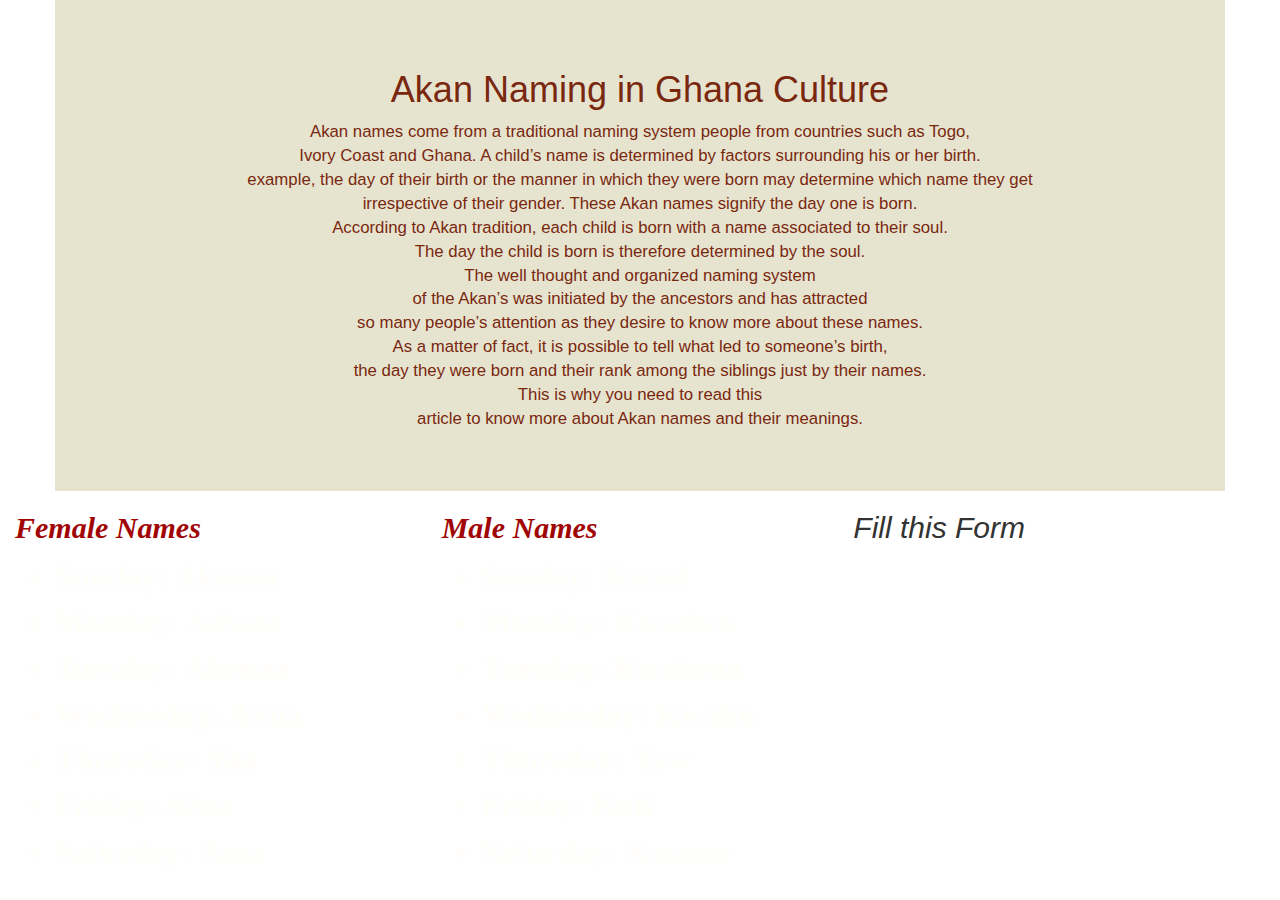
==== index.html @ 7774df54 "more commits" ====
<!DOCTYPE html>
<html>
<head>
  <meta name="viewport" content="width=device-width, initial-scale=1">
  <link rel="stylesheet" href="index.css">
  <link rel="stylesheet" href="https://maxcdn.bootstrapcdn.com/bootstrap/3.4.1/css/bootstrap.min.css">
  <script src="scripts/main.js"></script>
  <title>AKAN NAMING</title>
</head>
<body background-color: hsla(70, 40%, 35%, .65);>
<div class="container"></div>
      <div class="container" style="padding-block: 50px;text-align: center;
      color: rgb(121, 40, 15); font-size: larger; font-family: sans-serif;">
      <span><h1>Akan Naming in Ghana Culture</h1></span>
      <p>Akan names come from a traditional naming system 
      people from countries such as Togo, <br> Ivory Coast and Ghana. 
      A child’s name is determined by factors surrounding his or her birth. 
      <br> example, the day of their birth or the manner in which they were born 
      may determine which name they get <br> irrespective of their gender. 
      These Akan names signify the day one is born. <br> According to Akan tradition, 
      each child is born with a name associated to their soul. 
      <br>The day the child is born is therefore determined by the soul. <br> 
      The well thought and organized naming system <br>
      of the Akan’s was initiated 
      by the ancestors and has attracted <br>so many people’s attention 
      as they desire to know more about these names. <br>As a matter of fact, 
      it is possible to tell what led to someone’s birth, 
      <br>the day they were born and their rank among 
      the siblings just by their names. <br>
      This is why you need to read this <br>article to know more about Akan 
      names and their meanings.</p>
       </div>
      </div>
    </div>
      <span>
        <span>
            </span>
              </span>
                </span>   
              </div>
              <div class="col-md-4">
                  <h2>Female Names</h2>
                  <ul>
                      <li>Sunday: Akosua</li>
                      <li> Monday: Adwoa</li>
                      <li>Tuesday: Abenaa</li>
                      <li>Wednesday: Akua</li>
                      <li>Thursday: Yaa</li>
                      <li>Friday: Afua</li>
                      <li>Saturday: Ama</li>
                  </ul>
              </div>
              <div class="col-md-4">
                  <h2>Male Names</h2>
                  <ul>
                      <li>Sunday: Kwasi</li>
                      <li>Monday: Kwadwo</li>
                      <li> Tuesday: Kwabena</li>
                      <li> Wednesday: Kwaku</li>
                      <li>Thursday: Yaw</li>
                      <li>Friday: Kofi</li>
                      <li>Saturday: Kwame</li>
                  </ul>
              </div>
              <div class="col-md-4"></div>
                <h2>Fill this Form</h2>
              <form>
                <div>
                  <label for="Year"></label>
                  <div>
                    <label for="Month"></label>
                    <div>
                      <label for="Day"></label>
                    </div>
                  </div>
                </div>
              </form>

</body>
</html>
---- index.css ----
body{
    background-color: rgb(223, 214, 141);
}
.container{
    background-color: rgb(230, 228, 207);
}
body{
    background-image: url("https://bit.ly/3yPlaFi");
    background-repeat: no-repeat;
    background-size: cover;
}
h1{
    font-size: 50px;
    text-align: center;
    font-family: 'Anton', sans-serif;
}
.col-md-4 h2{
    font-family: 'Enriqueta', serif;
    font-weight: bold;
    color: rgb(161, 6, 6);
    stroke: rgb(238, 8, 8);
    stroke-width: inherit;
    }
li{
    color: rgb(255, 254, 251);
    font-weight: bolder;
    font-family: fantasy;
    text-emphasis: none;
    text-shadow: lightgreen;
    font-size: xx-large;
}
h2{
    text-emphasis: none;
    font-weight: bolder;
    color: blanchedalmond;
    font-style: italic;
}
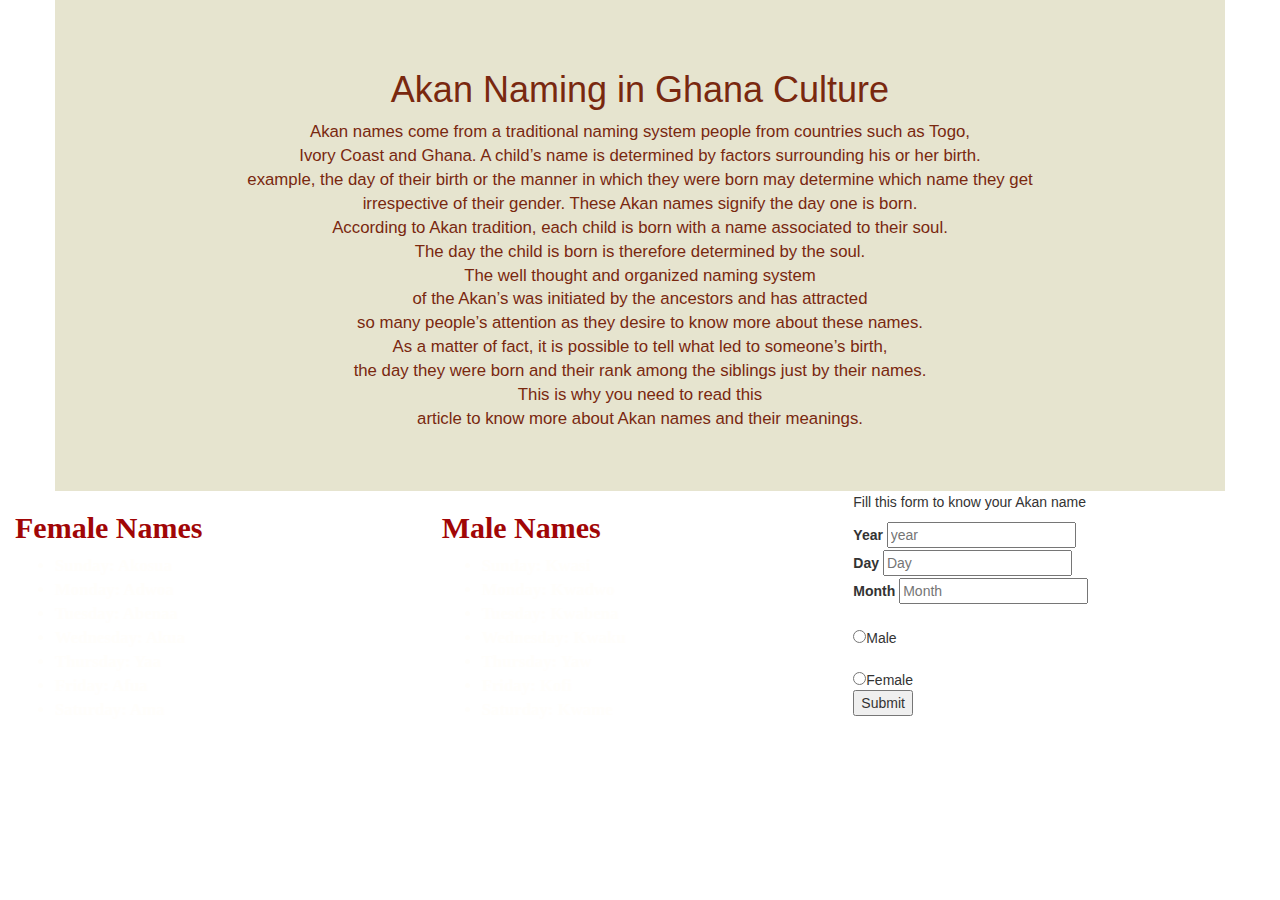
==== commit bf041342: "commit forms" ====
--- a/index.html
+++ b/index.html
@@ -62,19 +62,39 @@
                       <li>Saturday: Kwame</li>
                   </ul>
               </div>
+              <div>
               <div class="col-md-4"></div>
-                <h2>Fill this Form</h2>
-              <form>
+                <p>Fill this form to know your Akan name</p>
+                <form id="index.html"></form>
                 <div>
-                  <label for="Year"></label>
-                  <div>
-                    <label for="Month"></label>
+                <div class="form">
+                    <label for="input-century">Year</label>
+                    <input type="number" class="form" id="main" required placeholder="year"><br>
+                    <div class="form">
+                      <div>
+                    <label for="input-Day">Day</label>
+                    <input type="number" class="form" id="name" required placeholder="Day"><br>
+                    </div>
                     <div>
-                      <label for="Day"></label>
+                    <div class="form">
+                    <label for="input-Month">Month</label>
+                    <input type="number" class="form" required placeholder="Month"><br>
+                    <div class="input">
+                      <br><input type="radio" name="gender" class="name" id="input" value="male" required>Male
+                  </div>
+                  <div class="input">
+                      <br><input type="radio" name="gender" class="name" id="input" value="female" required>Female
+                  </div>
+                  <button type="button" name="button" class="click" onclick="naming();">Submit</button>
+                  </div>
+                  </div>
+                  </div>
                     </div>
                   </div>
+
+
+                    </div>
                 </div>
-              </form>
 
 </body>
 </html>
--- a/index.css
+++ b/index.css
@@ -28,11 +28,9 @@
     font-family: fantasy;
     text-emphasis: none;
     text-shadow: lightgreen;
-    font-size: xx-large;
+    font-size: larger;
 }
 h2{
-    text-emphasis: none;
-    font-weight: bolder;
-    color: blanchedalmond;
-    font-style: italic;
+    font-family: fantasy;
+    color: rgb(250, 247, 246); 
 }
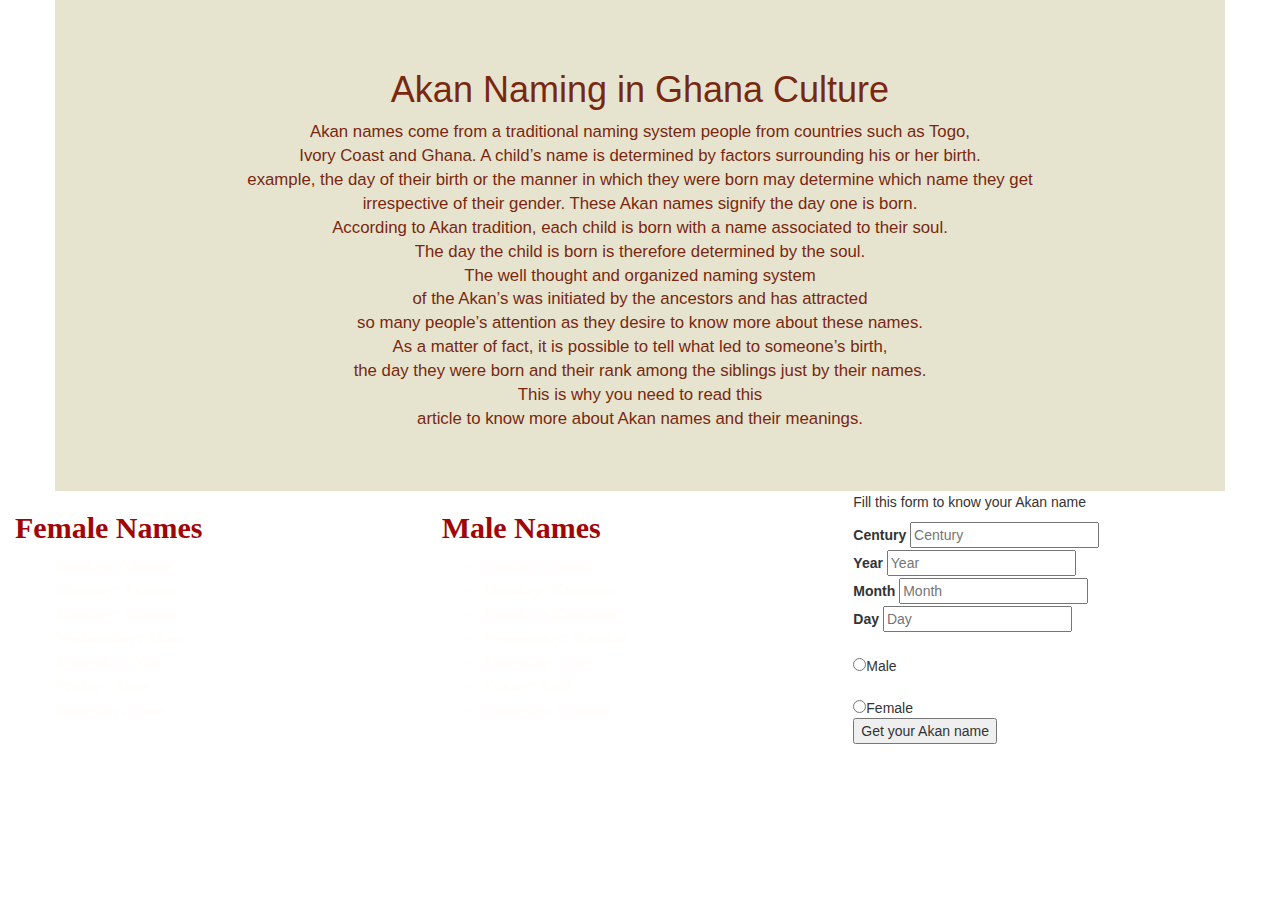
==== commit 9ca61d02: "commit JS files" ====
--- a/index.html
+++ b/index.html
@@ -68,24 +68,29 @@
                 <form id="index.html"></form>
                 <div>
                 <div class="form">
-                    <label for="input-century">Year</label>
-                    <input type="number" class="form" id="main" required placeholder="year"><br>
+                    <label for="input-century">Century</label>
+                    <input type="number" class="form" id="name-1" required placeholder="Century"><br>
                     <div class="form">
                       <div>
-                    <label for="input-Day">Day</label>
-                    <input type="number" class="form" id="name" required placeholder="Day"><br>
+                    <label for="input-Day">Year</label>
+                    <input type="number" class="form" id="name-2" required placeholder="Year"><br>
                     </div>
                     <div>
                     <div class="form">
                     <label for="input-Month">Month</label>
-                    <input type="number" class="form" required placeholder="Month"><br>
+                    <input type="number" class="form" id= "name-3" required placeholder="Month"><br>
+                    <div class="form">
+                      <label for="input-Month">Day</label>
+                    <input type="number" class="form" id="name-4" required placeholder="Day"><br>
+                    <div class="form">
+                      <div>
                     <div class="input">
                       <br><input type="radio" name="gender" class="name" id="input" value="male" required>Male
                   </div>
                   <div class="input">
                       <br><input type="radio" name="gender" class="name" id="input" value="female" required>Female
                   </div>
-                  <button type="button" name="button" class="click" onclick="naming();">Submit</button>
+                  <button type="button" name="button" class="click" onclick="names();">Get your Akan name</button>
                   </div>
                   </div>
                   </div>
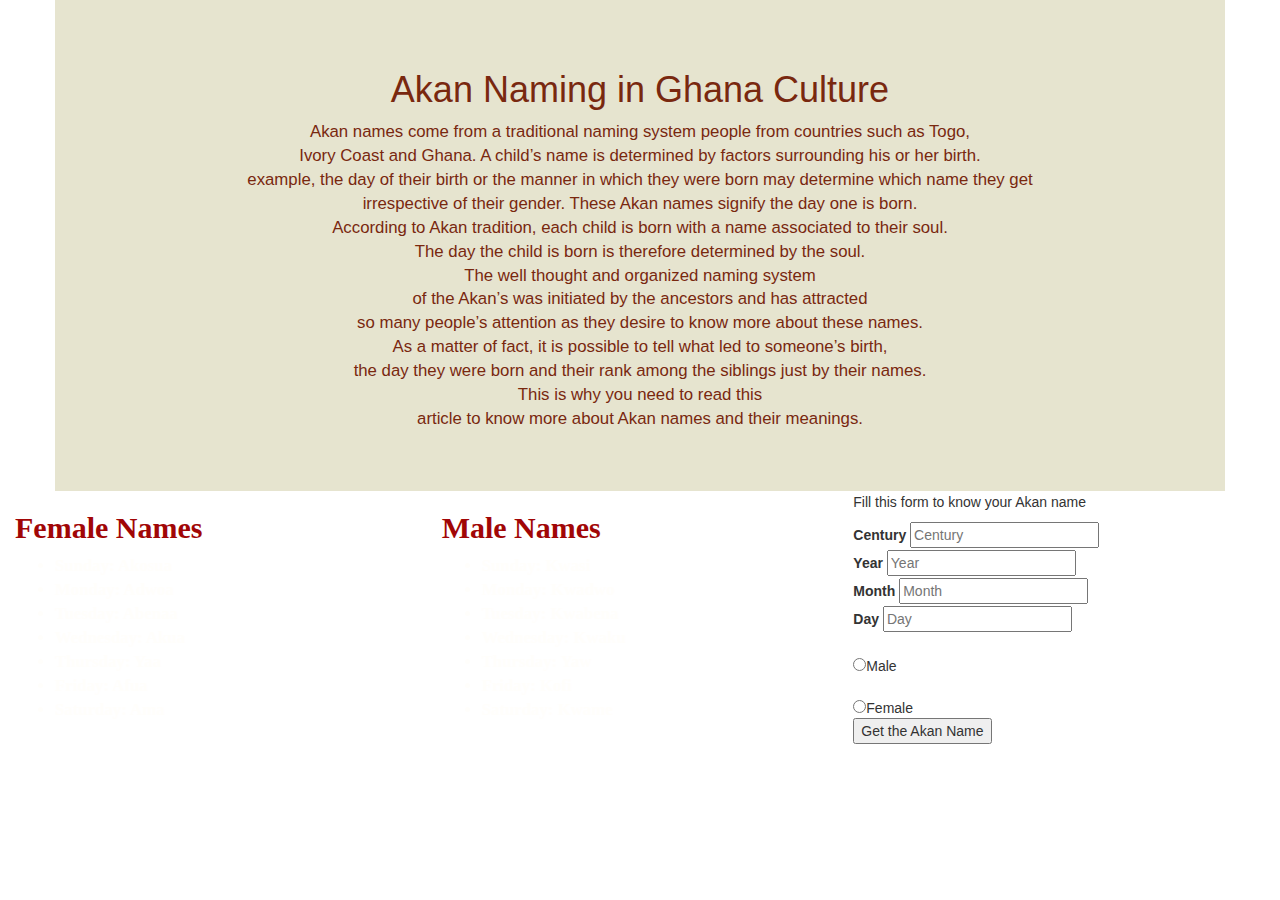
==== commit 901ac35b: "add a few changes" ====
--- a/index.html
+++ b/index.html
@@ -7,7 +7,7 @@
   <script src="scripts/main.js"></script>
   <title>AKAN NAMING</title>
 </head>
-<body background-color: hsla(70, 40%, 35%, .65);>
+<body>
 <div class="container"></div>
       <div class="container" style="padding-block: 50px;text-align: center;
       color: rgb(121, 40, 15); font-size: larger; font-family: sans-serif;">
@@ -90,15 +90,13 @@
                   <div class="input">
                       <br><input type="radio" name="gender" class="name" id="input" value="female" required>Female
                   </div>
-                  <button type="button" name="button" class="click" onclick="names();">Get your Akan name</button>
+                  <button type="button" name="button" class="click" onclick="naming();">Get the Akan Name</button>
                   </div>
                   </div>
                   </div>
                     </div>
                   </div>
-
-
-                    </div>
+                  </div>
                 </div>
 
 </body>
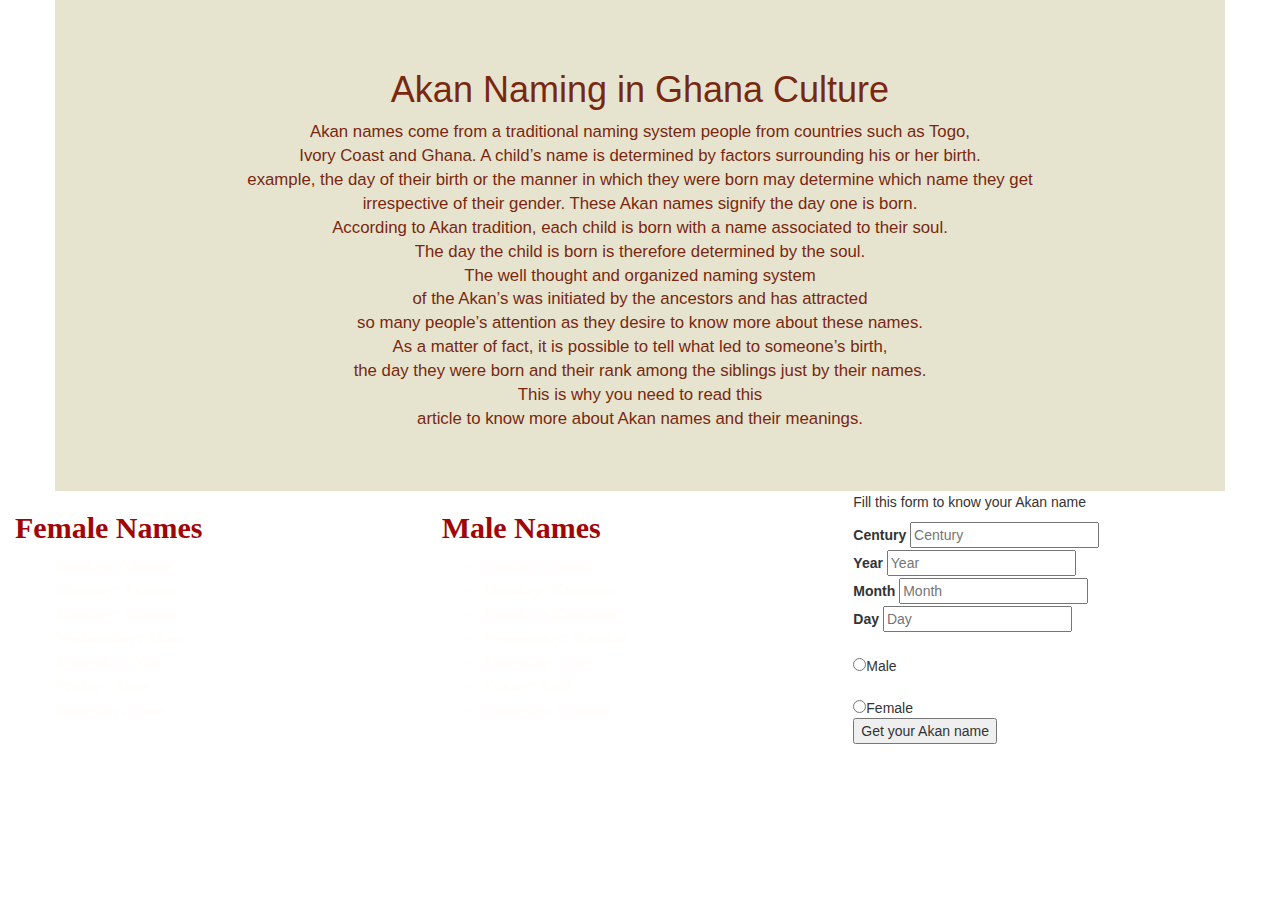
==== commit 58cdc8e3: "changes in the JS codes" ====
--- a/index.html
+++ b/index.html
@@ -90,7 +90,7 @@
                   <div class="input">
                       <br><input type="radio" name="gender" class="name" id="input" value="female" required>Female
                   </div>
-                  <button type="button" name="button" class="click" onclick="naming();">Get the Akan Name</button>
+                  <button onclick="showAlert()">Get your Akan name</button>
                   </div>
                   </div>
                   </div>
